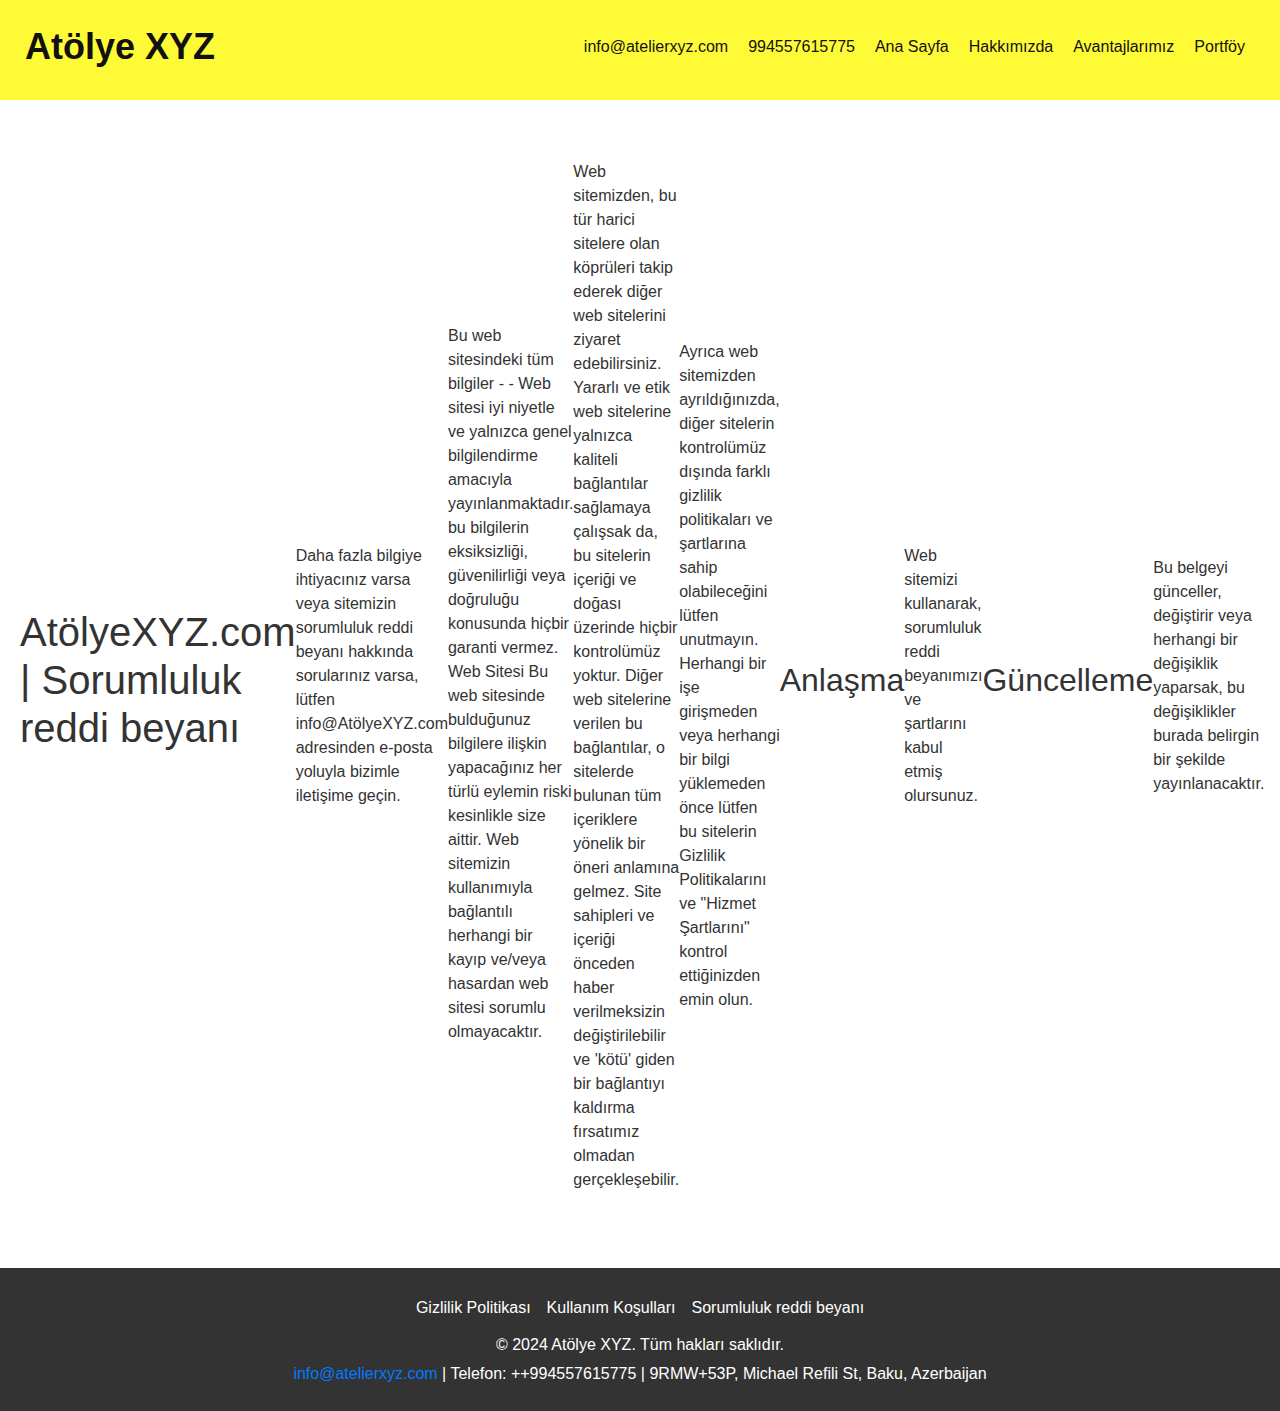
==== disclaimer.html @ e52db687 "1" ====
<!DOCTYPE html>
<html lang="tr">

<head>
    <meta charset="UTF-8">
    <meta name="viewport" content="width=device-width, initial-scale=1.0">
    <meta name="description" content="Atölye XYZ - En kaliteli dikiş ve tasarım hizmetleri sunuyoruz">
    <meta name="keywords" content="Atölye XYZ, dikiş, tasarım, kıyafet">
    <title>Atölye XYZ - Dikiş ve Tasarım Hizmetleri</title>
    <link rel="apple-touch-icon" sizes="180x180" href="favicon/apple-touch-icon.png">
    <link rel="icon" type="image/png" sizes="32x32" href="favicon/favicon-32x32.png">
    <link rel="icon" type="image/png" sizes="16x16" href="favicon/favicon-16x16.png">
    <link rel="manifest" href="favicon/site.webmanifest">
    <link rel="stylesheet" href="css/bootstrap.min.css">
    <link rel="stylesheet" href="css/style.css">
</head>

<body>
<header class="header">
    <nav class="navbar navbar-expand-lg justify-content-between">
        <div class="logo">
            <a href="index.html" class="logo-link">
                <h1>Atölye XYZ</h1>
            </a>
        </div>
        <button class="navbar-toggler" type="button" data-toggle="collapse" data-target="#navbarSupportedContent"
                aria-controls="navbarSupportedContent" aria-expanded="false" aria-label="Toggle navigation">
            <span class="toggler-icon"></span>
            <span class="toggler-icon"></span>
            <span class="toggler-icon"></span>
        </button>

        <div class="collapse navbar-collapse sub-menu-bar" id="navbarSupportedContent">
            <ul id="nav" class="navbar-nav align-items-center">
                <li><a href="mailto:info@atelierxyz.com">info@atelierxyz.com</a></li>
                <li><a href="tel:+994557615775">994557615775</a></li>
                <li><a href="index.html">Ana Sayfa</a></li>
                <li><a href="index.html#about">Hakkımızda</a></li>
                <li><a href="index.html#benefits">Avantajlarımız</a></li>
                <li><a href="index.html#portfolio">Portföy</a></li>
            </ul>
        </div>
    </nav>
</header>

    <section class="about-us">
        <h1>AtölyeXYZ.com | Sorumluluk reddi beyanı</h1>
        <p>Daha fazla bilgiye ihtiyacınız varsa veya sitemizin sorumluluk reddi beyanı hakkında sorularınız varsa,
            lütfen info@AtölyeXYZ.com adresinden e-posta yoluyla bizimle iletişime geçin.</p>
        Bu web sitesindeki tüm bilgiler - - Web sitesi iyi niyetle ve yalnızca genel bilgilendirme amacıyla
        yayınlanmaktadır. bu bilgilerin eksiksizliği, güvenilirliği veya doğruluğu konusunda hiçbir garanti vermez. Web
        Sitesi Bu web sitesinde bulduğunuz bilgilere ilişkin yapacağınız her türlü eylemin riski kesinlikle size aittir.
        Web sitemizin kullanımıyla bağlantılı herhangi bir kayıp ve/veya hasardan web sitesi sorumlu olmayacaktır.</p>
        <p> Web sitemizden, bu tür harici sitelere olan köprüleri takip ederek diğer web sitelerini ziyaret edebilirsiniz.
            Yararlı ve etik web sitelerine yalnızca kaliteli bağlantılar sağlamaya çalışsak da, bu sitelerin içeriği ve
            doğası üzerinde hiçbir kontrolümüz yoktur. Diğer web sitelerine verilen bu bağlantılar, o sitelerde bulunan tüm
            içeriklere yönelik bir öneri anlamına gelmez. Site sahipleri ve içeriği önceden haber verilmeksizin
            değiştirilebilir ve 'kötü' giden bir bağlantıyı kaldırma fırsatımız olmadan gerçekleşebilir.</p>
        <p>Ayrıca web sitemizden ayrıldığınızda, diğer sitelerin kontrolümüz dışında farklı gizlilik politikaları ve
            şartlarına sahip olabileceğini lütfen unutmayın. Herhangi bir işe girişmeden veya herhangi bir bilgi yüklemeden
            önce lütfen bu sitelerin Gizlilik Politikalarını ve "Hizmet Şartlarını" kontrol ettiğinizden emin olun.</p>
        <h2>Anlaşma</h2>
        <p>
            Web sitemizi kullanarak, sorumluluk reddi beyanımızı ve şartlarını kabul etmiş olursunuz.</p>
        <h2>Güncelleme</h2>
        <p>
            Bu belgeyi günceller, değiştirir veya herhangi bir değişiklik yaparsak, bu değişiklikler burada belirgin bir
            şekilde yayınlanacaktır.</p>
    </section>


<footer class="footer">
    <div class="d-flex justify-content-center flex-column-mob">
        <a href="policy.html" class="text-white m-2">Gizlilik Politikası</a>
        <a href="terms.html" class="text-white m-2">Kullanım Koşulları</a>
        <a href="disclaimer.html" class="text-white m-2">Sorumluluk reddi beyanı</a>
    </div>
    <p>&copy; 2024 Atölye XYZ. Tüm hakları saklıdır.</p>
    <p><a href="mailto:info@atelierxyz.com">info@atelierxyz.com</a> | Telefon: ++994557615775 | 9RMW+53P, Michael Refili St, Baku, Azerbaijan </p>
</footer>



</body>
<script src="js/jquery-1.12.4.min.js"></script>
<script src="js/bootstrap.min.js"></script>
<script src="js/main.js"></script>
<script type="application/ld+json">
    {
        "@context": "https://schema.org",
        "@type": "Organization",
        "name": "Atölye XYZ",
        "url": "",
        "logo": "/favicon/favicon.ico"
    }
</script>
<script type="application/ld+json">
    {
        "@context": "https://schema.org",
        "@type": "WPHeader",
        "headline": "Atölye XYZ",
        "description": "Atölye XYZ - En kaliteli dikiş ve tasarım hizmetleri sunuyoruz",
        "url": "",
        "publisher": {
            "@type": "Organization",
            "name": "Atölye XYZ",
            "logo": {
                "@type": "ImageObject",
                "url": "/favicon/favicon.ico"
            }
        }
    }
</script>
<script type="application/ld+json">
    {
        "@context": "https://schema.org",
        "@type": "WebPage",
        "name": "Atölye XYZ",
        "description": "Atölye XYZ - En kaliteli dikiş ve tasarım hizmetleri sunuyoruz",
        "publisher": {
            "@type": "Organization",
            "name": "Atölye XYZ"
        },
        "license": "A license document that applies to this content, typically indicated by URL"
    }
</script>
<script type="application/ld+json">
    {
        "@context": "https://schema.org",
        "@type": "SiteNavigationElement",
        "name": "Main Navigation",
        "url": "",
        "hasPart": [
            {
                "@type": "WebPage",
                "name": "Home",
                "url": ""
            },
            {
                "@type": "WebPage",
                "name": "Tariffs",
                "url": "/tariffs.html"
            },
            {
                "@type": "WebPage",
                "name": "Form",
                "url": "/form.html"
            },
            {
                "@type": "WebPage",
                "name": "Policy",
                "url": "/policy.html"
            },
            {
                "@type": "WebPage",
                "name": "Terms of Conditions",
                "url": "/terms.html"
            },
            {
                "@type": "WebPage",
                "name": "Disclaimer",
                "url": "/disclaimer.html"
            }
        ]
    }
</script>
</html>
---- css/style.css ----
body {
  font-family: Arial, sans-serif;
  margin: 0;
  padding: 0;
  color: #333;
  background-color: #FFFFFF;
}

/* Контактная панель */
.contact-bar {
  background-color: #fffa36;
  color: #333;
  padding: 10px 0;
  text-align: center;
}

.contact-bar a {
  color: #333;
  text-decoration: none;
}

.contact-bar .container {
  max-width: 1440px;
  margin: 0 auto;
  display: flex;
  justify-content: space-between;
}

/* Меню */
.main-menu {
  background-color: #FFFFFF;
  padding: 15px 0;
}

.main-menu ul {
  list-style: none;
  display: flex;
  justify-content: center;
  margin: 0;
  padding: 0;
}

.main-menu ul li {
  margin: 0 15px;
}

.main-menu ul li a {
  text-decoration: none;
  color: #333;
  font-weight: bold;
}

/* Hero Section */
.hero-banner {
  position: relative;
  max-width: 1440px;
  margin: 0 auto;
}

.hero-banner img {
  width: 100%;
  height: auto;
}

.hero-banner .overlay {
  position: absolute;
  top: 0;
  left: 0;
  width: 100%;
  height: 100%;
  background-color: rgba(0, 0, 0, 0.5);
  color: #fff;
  display: flex;
  flex-direction: column;
  justify-content: center;
  align-items: center;
  text-align: center;
  padding: 20px;
}

.hero-banner h1 {
  font-size: 48px;
  margin-bottom: 20px;
}

.hero-banner p {
  font-size: 18px;
  margin-bottom: 30px;
  max-width: 700px;
}

.hero-banner .order-button {
  background-color: #fffa36;
  color: #333;
  padding: 10px 20px;
  border: none;
  border-radius: 4px;
  cursor: pointer;
  font-size: 16px;
}

.order-button:hover {
  background-color: #e6e600;
}

/* О нас */
.about-us {
  display: flex;
  justify-content: space-between;
  align-items: center;
  max-width: 1440px;
  margin: 40px auto;
  padding: 20px;
}

.about-us .image-container img {
  width: 100%;
  height: auto;
}

.about-us .text-container {
  max-width: 800px;
}

.text-container h2 {
  font-size: 32px;
  margin-bottom: 20px;
}

.text-container p {
  font-size: 18px;
  line-height: 1.6;
}

/* Наши преимущества */
.benefits {
  background-color: #FFFFFF;
  padding: 60px 20px;
  text-align: center;
}

.benefits h2 {
  font-size: 32px;
  margin-bottom: 40px;
}

.benefit-items {
  display: flex;
  justify-content: space-around;
  max-width: 1440px;
  margin: 0 auto;
  flex-wrap: wrap;
}

.benefit-item {
  max-width: 300px;
  margin-bottom: 30px;
}

.benefit-item img {
  width: 100px;
  height: auto;
  margin-bottom: 20px;
}

.benefit-item h3 {
  font-size: 24px;
  margin-bottom: 15px;
}

.benefit-item p {
  font-size: 16px;
}

/* Наши работы */
.portfolio {
  background-color: #fffa36;
  padding: 60px 20px;
  text-align: center;
}

.portfolio h2 {
  font-size: 32px;
  margin-bottom: 40px;
}

.product-gallery {
  display: flex;
  justify-content: space-around;
  flex-wrap: wrap;
  max-width: 1440px;
  margin: 0 auto;
}

.product {
  max-width: 300px;
  margin-bottom: 30px;
}

.product img {
  width: 100%;
  height: auto;
  margin-bottom: 15px;
}

.product h3 {
  font-size: 24px;
  margin-bottom: 10px;
}

.product p {
  font-size: 16px;
}

/* Преимущества печати изображений и надписей на футболках */
.printing-benefits {
  background-color: #FFFFFF;
  padding: 60px 20px;
  text-align: center;
}

.printing-benefits h2 {
  font-size: 32px;
  margin-bottom: 40px;
}

.printing-benefits p {
  font-size: 18px;
  line-height: 1.6;
  max-width: 1440px;
  margin: 0 auto;
}

/* Виды печати на футболках */
.printing-types {
  background-color: #fffa36;
  padding: 60px 20px;
  text-align: center;
}

.printing-types h2 {
  font-size: 32px;
  margin-bottom: 40px;
}

.printing-types p {
  font-size: 18px;
  line-height: 1.6;
  max-width: 1440px;
  margin: 0 auto;
}

/* Особенности печати изображений и надписей на футболках */
.printing-features {
  background-color: #FFFFFF;
  padding: 60px 20px;
  text-align: center;
}

.printing-features h2 {
  font-size: 32px;
  margin-bottom: 40px;
}

.printing-features p {
  font-size: 18px;
  line-height: 1.6;
  max-width: 1440px;
  margin: 0 auto;
}

/* Футер */
.footer {
  background-color: #333;
  color: #fff;
  padding: 20px 0;
  text-align: center;
}

.footer p {
  margin: 5px 0;
  font-size: 16px;
}

.buy-button {
  background-color: #ff5722; /* Цвет фона */
  color: white; /* Цвет текста */
  border: none;
  padding: 10px 20px;
  font-size: 16px;
  cursor: pointer;
  border-radius: 5px;
  margin-top: 10px;
  transition: background-color 0.3s ease;
}

.buy-button:hover {
  background-color: #e64a19; /* Цвет фона при наведении */
}


/* Стили для секций преимуществ ремонта одежды */
.repair-benefits, .repair-types, .tailoring-features {
  border: 1px solid #ddd;
  border-radius: 8px;
  background-color: #f9f9f9;
  margin-bottom: 20px;
  padding: 20px;
}

.repair-benefits h2, .repair-types h2, .tailoring-features h2 {
  font-size: 1.8em;
  color: #444;
}

.repair-benefits p, .repair-types p, .tailoring-features p {
  font-size: 1em;
  color: #666;
}

/* Адаптивные стили */
@media (max-width: 768px) {
  .hero-banner {
    height: 400px;
  }
  .hero-banner img {
    height: 400px;
    object-fit: cover;
  }

  .about-us {
    flex-direction: column;
  }
  h2 {
    font-size: 1.5em;
  }

  p {
    font-size: 0.9em;
  }

  .repair-benefits, .repair-types, .tailoring-features {
    padding: 15px;
  }
}

@media (max-width: 480px) {

  h2 {
    font-size: 1.2em;
  }

  p {
    font-size: 0.8em;
  }

  .repair-benefits, .repair-types, .tailoring-features {
    padding: 10px;
  }
}

.pricing {
  text-align: center;
  padding: 50px 20px;
}

.pricing h1 {
  font-size: 32px;
  margin-bottom: 10px;
}

.pricing p {
  font-size: 18px;
  margin-bottom: 30px;
}

.toggle {
  display: flex;
  justify-content: center;
  align-items: center;
  margin-bottom: 30px;
}

.toggle span {
  margin: 0 10px;
  font-size: 18px;
}

.switch {
  position: relative;
  display: inline-block;
  width: 50px;
  height: 24px;
}

.switch input {
  opacity: 0;
  width: 0;
  height: 0;
}

.slider {
  position: absolute;
  cursor: pointer;
  top: 0;
  left: 0;
  right: 0;
  bottom: 0;
  background-color: #ccc;
  transition: .4s;
  border-radius: 34px;
}

.slider:before {
  position: absolute;
  content: "";
  height: 16px;
  width: 16px;
  left: 4px;
  bottom: 4px;
  background-color: white;
  transition: .4s;
  border-radius: 50%;
}

input:checked + .slider {
  background-color: #2196F3;
}

input:checked + .slider:before {
  transform: translateX(26px);
}

.plans {
  display: flex;
  flex-wrap: wrap;
  justify-content: center;
  gap: 20px;
}

.plan {
  background-color: white;
  border-radius: 8px;
  box-shadow: 0 4px 12px rgba(0, 0, 0, 0.1);
  padding: 20px;
  width: 100%;
  max-width: 300px;
  text-align: center;
}

.plan h2 {
  font-size: 24px;
  margin-bottom: 10px;
}

.plan h3 {
  font-size: 32px;
  margin: 20px 0;
}

.plan p {
  font-size: 18px;
  margin-bottom: 20px;
}

.plan a {
  background-color: #e0e0e0;
  border: none;
  padding: 10px 20px;
  border-radius: 5px;
  cursor: pointer;
  font-size: 16px;
  margin-bottom: 20px;
}

.plan a.primary {
  background-color: #2196F3;
  color: white;
}

.plan ul {
  list-style: none;
  text-align: left;
  padding: 0;
  margin-top: 20px;
}

.plan ul li {
  font-size: 14px;
  padding: 5px 0;
}

@media (max-width: 768px) {
  .plans {
    flex-direction: column;
    align-items: center;
  }
}



/*===== NAVBAR =====*/
.header_navbar {
  position: absolute;
  top: 0;
  left: 0;
  width: 100%;
  z-index: 99;
  -webkit-transition: all 0.3s ease-out 0s;
  -moz-transition: all 0.3s ease-out 0s;
  -ms-transition: all 0.3s ease-out 0s;
  -o-transition: all 0.3s ease-out 0s;
  transition: all 0.3s ease-out 0s;
}

.header a {
  color: #111;
}

.header a:hover, .hero a:hover {
  text-decoration: none;
}

.sticky {
  position: fixed;
  z-index: 999;
  background-color: #fff;
  -webkit-box-shadow: 0px 20px 50px 0px rgba(0, 0, 0, 0.05);
  -moz-box-shadow: 0px 20px 50px 0px rgba(0, 0, 0, 0.05);
  box-shadow: 0px 20px 50px 0px rgba(0, 0, 0, 0.05);
  -webkit-transition: all 0.3s ease-out 0s;
  -moz-transition: all 0.3s ease-out 0s;
  -ms-transition: all 0.3s ease-out 0s;
  -o-transition: all 0.3s ease-out 0s;
  transition: all 0.3s ease-out 0s;
}

.sticky .navbar {
  padding: 10px 0;
}

.navbar {
  align-items: center;
  width: 100%;
  -webkit-transition: all 0.3s ease-out 0s;
  -moz-transition: all 0.3s ease-out 0s;
  -ms-transition: all 0.3s ease-out 0s;
  -o-transition: all 0.3s ease-out 0s;
  transition: all 0.3s ease-out 0s;
}

.navbar h1 {
  white-space: nowrap;
  color: #111;
  font-weight: bold;
  font-size: 36px;
  margin-bottom: 0;
}
.navbar ul li {
  margin: 10px;
}
.navbar a:hover {
  text-decoration: none;
}

.tariffs {
  padding: 200px 0;
}

.navbar-brand {
  padding: 0;
  margin-right: 0;
}

.navbar .navbar-nav a {
  color: #111;
}
.navbar-brand img {
  width: 60px;
}
.policy {
  padding-top: 150px;
}
.policy p {
  text-align: left;
}

.navbar-toggler {
  padding: 0;
}
.navbar-collapse {
  flex-grow: 0!important;
}
.navbar-toggler .toggler-icon {
  width: 30px;
  height: 2px;
  background-color: #111;
  display: block;
  margin: 5px 0;
  position: relative;
  -webkit-transition: all 0.3s ease-out 0s;
  -moz-transition: all 0.3s ease-out 0s;
  -ms-transition: all 0.3s ease-out 0s;
  -o-transition: all 0.3s ease-out 0s;
  transition: all 0.3s ease-out 0s;
}

.navbar-toggler.active .toggler-icon:nth-of-type(1) {
  -webkit-transform: rotate(45deg);
  -moz-transform: rotate(45deg);
  -ms-transform: rotate(45deg);
  -o-transform: rotate(45deg);
  transform: rotate(45deg);
  top: 7px;
}

.navbar-toggler.active .toggler-icon:nth-of-type(2) {
  opacity: 0;
}

.navbar-toggler.active .toggler-icon:nth-of-type(3) {
  -webkit-transform: rotate(135deg);
  -moz-transform: rotate(135deg);
  -ms-transform: rotate(135deg);
  -o-transform: rotate(135deg);
  transform: rotate(135deg);
  top: -7px;
}

@media only screen and (min-width: 768px) and (max-width: 991px) {
  .navbar-collapse {
    position: absolute;
    top: 100%;
    left: 0;
    width: 100%;
    background-color: #fff;
    z-index: 9;
    -webkit-box-shadow: 0px 15px 20px 0px rgba(34, 34, 34, 0.1);
    -moz-box-shadow: 0px 15px 20px 0px rgba(34, 34, 34, 0.1);
    box-shadow: 0px 15px 20px 0px rgba(34, 34, 34, 0.1);
    margin-top: 20px;
    padding: 5px 12px;
  }
}

@media (max-width: 767px) {
  .navbar-collapse {
    position: absolute;
    top: 100%;
    left: 0;
    width: 100%;
    background-color: #fffa36;
    z-index: 9;
    -webkit-box-shadow: 0px 15px 20px 0px rgba(34, 34, 34, 0.1);
    -moz-box-shadow: 0px 15px 20px 0px rgba(34, 34, 34, 0.1);
    box-shadow: 0px 15px 20px 0px rgba(34, 34, 34, 0.1);
    padding: 5px 12px;
  }
  .hizmet-kutu img, .yorum-item {
    width: 100%;
  }
  .yorumlar-konteyner {
    flex-direction: column;
  }
  .about-text, .delivery-text {
    width: 100%;
  }
  .about-image, .delivery-image {
    width: 100%;
    margin-right: 0px;
  }
  .h-135 {
    height: auto;
  }
  .policy {
    padding: 0px;
    padding-top: 30px;
  }
  .policy h1 {
    font-size: 1.5em;
  }
  .policy h2 {
    font-size: 1.2em;
  }
  .menu ul li {
    margin: 10px 15px;
  }
  .short-logo {
    justify-content: center;
  }
  .menu ul li a {
    color: #fff
  }
  .flex-column-mob {
    flex-direction: column;
  }
  .category-row {
    flex-direction: column;
  }

  .about-team, .beauty-glory {
    flex-direction: column;
  }

  .about-team img, .beauty-glory img {
    max-width: 100%;
  }

  .navbar-toggler {
    padding: 10px;
  }

  .navbar h1 {
    padding: 10px;
  }

  .navbar-brand img {
    width: 60px;
  }
  .navbar ul li, .navbar ul li a{
    color: #111;
  }
  .img-about {
    width: 100% !important;
  }

  .advantage-row, .category-row {
    flex-direction: column;
  }

  .services-grid {
    display: flex;
    flex-direction: column;
  }

  .cta-btn {
    font-size: 14px;
  }

  .advantage-item, .category-card {
    width: 100%;
    margin: 10px 0;
  }

  .banner h1 {
    font-size: 16px;
  }

  .banner p {
    font-size: 12px;
  }

  .header-info p, .header-info a {
    font-size: 10px;
  }
  .tariffs {
    padding: 60px 0;
  }
  .tariffs .category-card {
    width: 100%;
  }

}

.navbar-nav .nav-item {
  margin-left: 45px;
  position: relative;
  white-space: nowrap;
}

nav ul li:hover a {
  color: #8B0000 !important;
  text-decoration: none;
}

.screen img {
  max-width: 250px;
}

@media only screen and (min-width: 992px) and (max-width: 1199px) {
  .navbar-nav .nav-item {
    margin-left: 30px;
  }
}

@media only screen and (min-width: 768px) and (max-width: 991px) {
  .navbar-nav .nav-item {
    margin: 0;
  }
}

@media (max-width: 767px) {
  .navbar-nav .nav-item {
    margin: 0;
  }

  .navbar h1 {
    font-size: 16px;
  }
}

.navbar-nav .nav-item a {
  font-size: 16px;
  font-weight: 600;
  color: #38424D;
  -webkit-transition: all 0.3s ease-out 0s;
  -moz-transition: all 0.3s ease-out 0s;
  -ms-transition: all 0.3s ease-out 0s;
  -o-transition: all 0.3s ease-out 0s;
  transition: all 0.3s ease-out 0s;
  padding: 5px 0;
  position: relative;
}

.navbar-nav .nav-item a::before {
  position: absolute;
  content: '';
  width: 0;
  height: 2px;
  background-color: #38424D;
  border-radius: 50px;
  left: 110%;
  left: 0;
  bottom: 0;
  -webkit-transition: all 0.3s ease-out 0s;
  -moz-transition: all 0.3s ease-out 0s;
  -ms-transition: all 0.3s ease-out 0s;
  -o-transition: all 0.3s ease-out 0s;
  transition: all 0.3s ease-out 0s;
}

@media only screen and (min-width: 768px) and (max-width: 991px) {
  .navbar-nav .nav-item a::before {
    display: none;
  }
}

@media (max-width: 767px) {
  .navbar-nav .nav-item a::before {
    display: none;
  }
}

@media only screen and (min-width: 768px) and (max-width: 991px) {
  .navbar-nav .nav-item a {
    display: block;
    padding: 4px 0;
  }
}

@media (max-width: 767px) {
  .navbar-nav .nav-item a {
    display: block;
    padding: 4px 0;
  }
}

.navbar-nav .nav-item.active > a::before, .navbar-nav .nav-item:hover > a::before {
  width: 100%;
}

.navbar-nav .nav-item:hover .sub-menu {
  top: 100%;
  opacity: 1;
  visibility: visible;
}

@media only screen and (min-width: 768px) and (max-width: 991px) {
  .navbar-nav .nav-item:hover .sub-menu {
    top: 0;
  }
}

@media (max-width: 767px) {
  .navbar-nav .nav-item:hover .sub-menu {
    top: 0;
  }

  .screen img {
    max-width: 100%;
  }
}

.navbar-nav .nav-item .sub-menu {
  width: 200px;
  background-color: #fff;
  -webkit-box-shadow: 0px 0px 20px 0px rgba(0, 0, 0, 0.1);
  -moz-box-shadow: 0px 0px 20px 0px rgba(0, 0, 0, 0.1);
  box-shadow: 0px 0px 20px 0px rgba(0, 0, 0, 0.1);
  position: absolute;
  top: 110%;
  left: 0;
  opacity: 0;
  visibility: hidden;
  -webkit-transition: all 0.3s ease-out 0s;
  -moz-transition: all 0.3s ease-out 0s;
  -ms-transition: all 0.3s ease-out 0s;
  -o-transition: all 0.3s ease-out 0s;
  transition: all 0.3s ease-out 0s;
}

@media only screen and (min-width: 768px) and (max-width: 991px) {
  .navbar-nav .nav-item .sub-menu {
    position: relative;
    width: 100%;
    top: 0;
    display: none;
    opacity: 1;
    visibility: visible;
  }
}

@media (max-width: 767px) {
  .navbar-nav .nav-item .sub-menu {
    position: relative;
    width: 100%;
    top: 0;
    display: none;
    opacity: 1;
    visibility: visible;
  }
  .container1 {
    flex-direction: column;
  }
}

.navbar-nav .nav-item .sub-menu li {
  display: block;
}

.navbar-nav .nav-item .sub-menu li a {
  display: block;
  padding: 8px 20px;
  color: #4be46e;
}

.navbar-nav .nav-item .sub-menu li a.active, .navbar-nav .nav-item .sub-menu li a:hover {
  padding-left: 25px;
  color: #1E75D9;
}

.navbar-nav .sub-nav-toggler {
  display: none;
}

.form-contact {
  width: 60%;
}

@media only screen and (min-width: 768px) and (max-width: 991px) {
  .navbar-nav .sub-nav-toggler {
    display: block;
    position: absolute;
    right: 0;
    top: 0;
    background: none;
    color: #222;
    font-size: 18px;
    border: 0;
    width: 30px;
    height: 30px;
  }
}

@media (max-width: 767px) {
  .navbar-nav .sub-nav-toggler {
    display: block;
    position: absolute;
    right: 0;
    top: 0;
    background: none;
    color: #222;
    font-size: 18px;
    border: 0;
    width: 30px;
    height: 30px;
  }

  .form-contact {
    width: 80%;
  }
}

.navbar-nav .sub-nav-toggler span {
  width: 8px;
  height: 8px;
  border-left: 1px solid #222;
  border-bottom: 1px solid #222;
  -webkit-transform: rotate(-45deg);
  -moz-transform: rotate(-45deg);
  -ms-transform: rotate(-45deg);
  -o-transform: rotate(-45deg);
  transform: rotate(-45deg);
  position: relative;
  top: -5px;
}

.contact_section2 {
  width: 100%;
  height: auto;
  background-size: 100%;
  display: flex;
  justify-content: center;
  margin-bottom: 90px;
}

.input_bg {
  width: 60%;
  margin: 0 auto;
  text-align: center;
  margin-top: 100px;
}

.fact_text {
  width: 100%;
  float: left;
  font-size: 20px;
  color: #ffffff;
  text-align: center;
  text-transform: uppercase;
}

.address_text {
  width: 100%;
  float: left;
  font-size: 18px;
  color: #000;
  padding: 5px 20px 5px 30px;
  border-radius: 30px;
  border: 0px;
  background-color: #dadada;
  height: 60px;
  margin-top: 40px;
}

.sub_bt {
  width: 100%;
  color: black;
  background-color: #fff;
  font-size: 18px;
  border-radius: 30px;
  border: 1px solid black;
  height: 60px;
  margin-top: 40px;
  cursor: pointer;

}

.sub_bt:hover {
  color: #fff;
  background-color: black;
  border-color: #fff;
}

.h-80 {
  height: 80px;
  background-size: auto;
}

.courses-section h2 {
  text-align: center;
}

.header {
  height: 100px;
  width: 100%;
  z-index: 1;
  padding: 25px;
  background-color: #fffa36;
}
.plan h3.price-green {
  font-weight: bold;
  font-size: 32px;
  color: green;
}
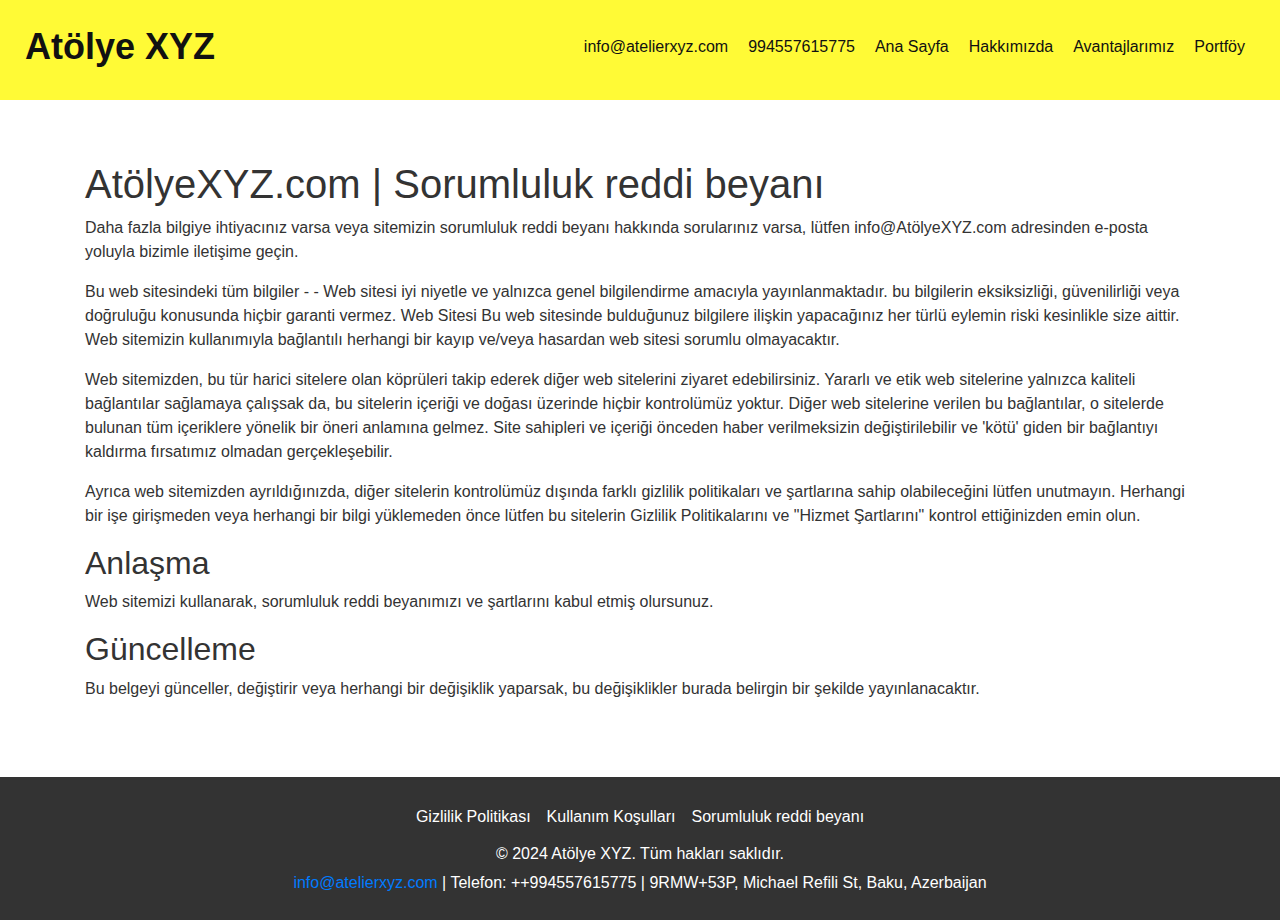
==== commit 68a55f8c: "1" ====
--- a/disclaimer.html
+++ b/disclaimer.html
@@ -44,6 +44,7 @@
 </header>
 
     <section class="about-us">
+        <div class="container">
         <h1>AtölyeXYZ.com | Sorumluluk reddi beyanı</h1>
         <p>Daha fazla bilgiye ihtiyacınız varsa veya sitemizin sorumluluk reddi beyanı hakkında sorularınız varsa,
             lütfen info@AtölyeXYZ.com adresinden e-posta yoluyla bizimle iletişime geçin.</p>
@@ -66,6 +67,7 @@
         <p>
             Bu belgeyi günceller, değiştirir veya herhangi bir değişiklik yaparsak, bu değişiklikler burada belirgin bir
             şekilde yayınlanacaktır.</p>
+        </div>
     </section>
 
 
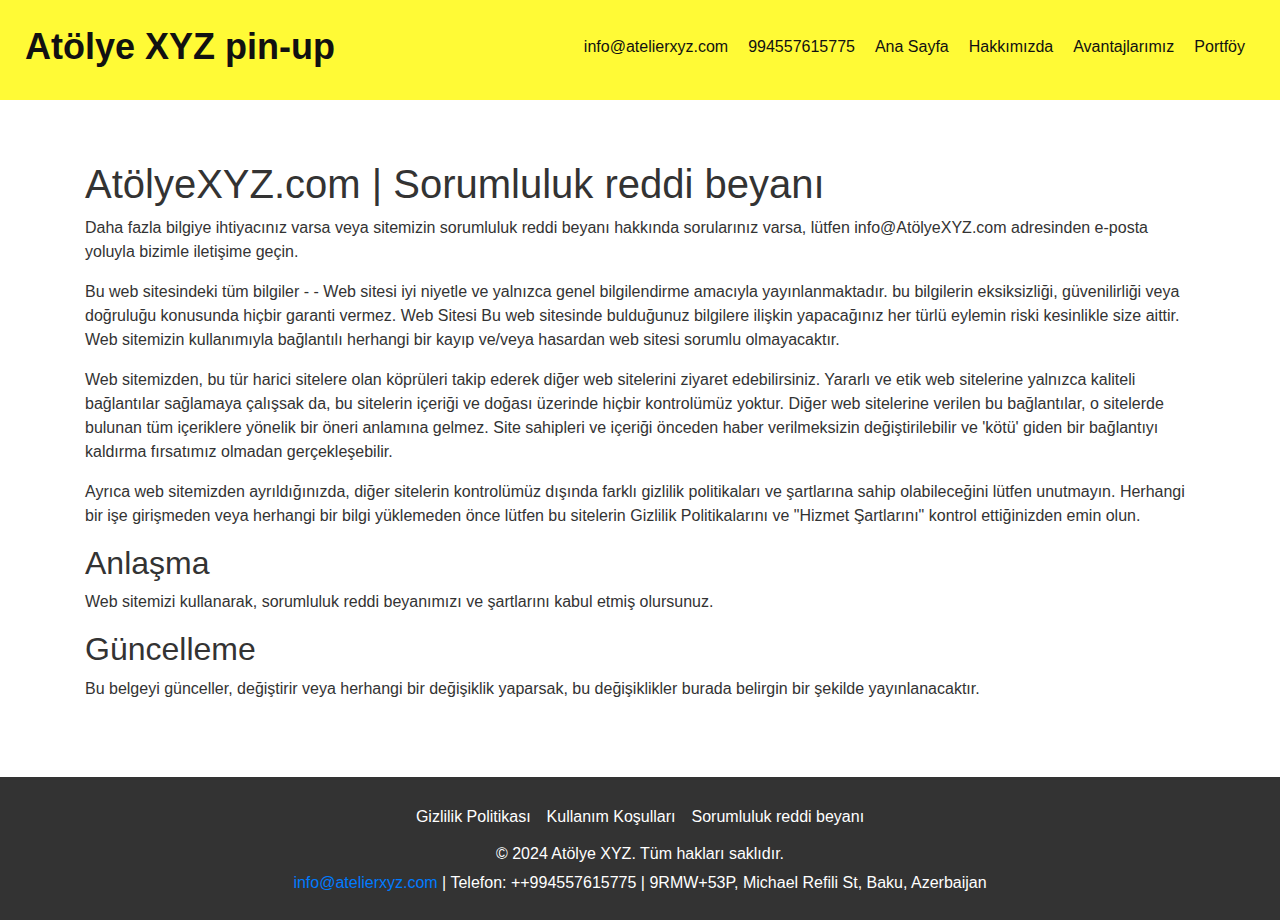
==== commit c390b294: "1" ====
--- a/disclaimer.html
+++ b/disclaimer.html
@@ -4,9 +4,9 @@
 <head>
     <meta charset="UTF-8">
     <meta name="viewport" content="width=device-width, initial-scale=1.0">
-    <meta name="description" content="Atölye XYZ - En kaliteli dikiş ve tasarım hizmetleri sunuyoruz">
-    <meta name="keywords" content="Atölye XYZ, dikiş, tasarım, kıyafet">
-    <title>Atölye XYZ - Dikiş ve Tasarım Hizmetleri</title>
+    <meta name="description" content="Atölye XYZ pin-up - En kaliteli dikiş ve tasarım hizmetleri sunuyoruz">
+    <meta name="keywords" content="Atölye XYZ pin-up , dikiş, tasarım, kıyafet">
+    <title>Atölye XYZ pin-up - Dikiş ve Tasarım Hizmetleri</title>
     <link rel="apple-touch-icon" sizes="180x180" href="favicon/apple-touch-icon.png">
     <link rel="icon" type="image/png" sizes="32x32" href="favicon/favicon-32x32.png">
     <link rel="icon" type="image/png" sizes="16x16" href="favicon/favicon-16x16.png">
@@ -20,7 +20,7 @@
     <nav class="navbar navbar-expand-lg justify-content-between">
         <div class="logo">
             <a href="index.html" class="logo-link">
-                <h1>Atölye XYZ</h1>
+                <h1>Atölye XYZ pin-up </h1>
             </a>
         </div>
         <button class="navbar-toggler" type="button" data-toggle="collapse" data-target="#navbarSupportedContent"
